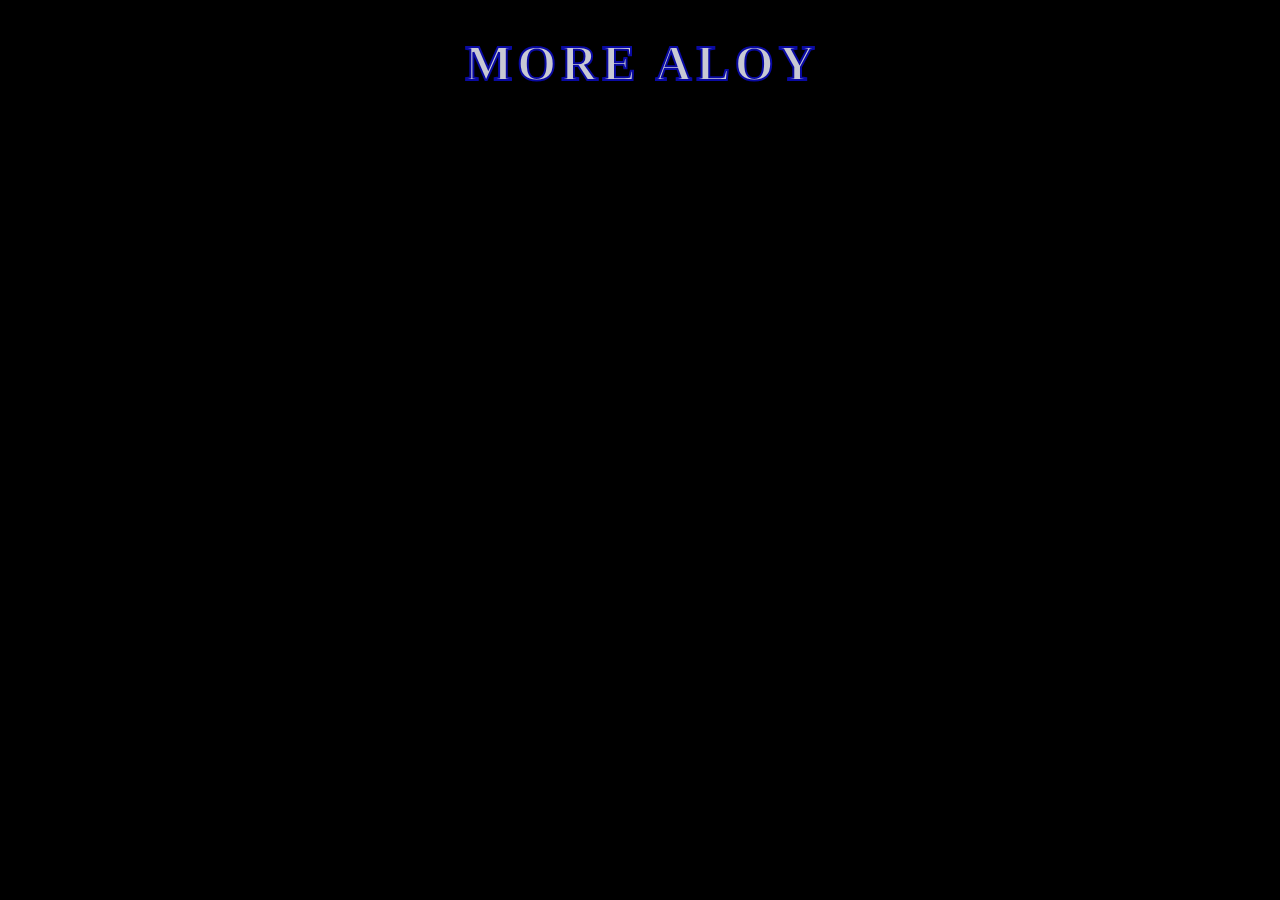
==== aboutAloy.html @ 4dfa99fd "added text outline on aboutaloy using webkit" ====
<!DOCTYPE html>
<html lang="en">
<head>
    <meta charset="UTF-8">
    <meta http-equiv="X-UA-Compatible" content="IE=edge">
    <meta name="viewport" content="width=device-width, initial-scale=1.0">
    <title>More about Aloy</title>
    <link rel="stylesheet" href="aloySite.css">
</head>
<body>
    <h1 class = "outline">More Aloy</h1>

</body>
</html>
---- aloySite.css ----
*{
      font-family:fantasy;
  
     
     }
     a:hover{
      transform: scale(1.2); 
     }
      a{
        text-decoration: none;
      }
   
      .main-nav{
          /* position: fixed; */
          top:0px; 
          background-color: rgb(69, 82, 223);
          /* border-radius:10px; */
          display: flex;
          justify-content: center;
          padding: 5px 0px;
          color:whitesmoke;
          font-family:fantasy;
      
      }
     
      .links:hover{
        /* box-shadow:rgb(239, 239, 243) inset -2px -5px 3px; */
        transform: scale(1.2); 
        
      }
      .links:active {
        box-shadow:rgb(51, 51, 141) inset -2px -2px 3px;
      }
      li {
        list-style: none;
        background: linear-gradient(35deg, #af9191, rgb(69, 82, 223));
        
      }
      li:hover { 
       transform: scale(1.2); 
      }
      .aloy-details{
        display:flex;
        justify-content: center;
      
        padding: 40px;
        
      }
      .left-box{
      border: 5px;
      margin-right: 0px;
      width: 300px;
      }
      .right-box {
      border: 0px;
      margin-left: 100px;
      padding-top: 50px;
      }
      #image{
        border-radius:25px;
      }

      .image-text{ background-image: url(aloysitephotos/A-new-story-trailer-for-Horizon-Forbidden-West-928x400.jpeg);

        background-repeat: no-repeat;
        background-size: cover;
        background-color: solid red 1px;
        /* outline: 2px solid white; */
      
        color: rgb(223, 231, 223);
        width: 100%;
        height: 700px;
        position: relative;
        top: 0px;
        z-index: 2;
      }
      h4{
        outline: solid rgb(14, 1, 1) 2px;
        background: linear-gradient(35deg, #af9191, rgb(69, 82, 223));
        color:rgb(228, 220, 220);
        
        width: 150px;
        height: 70px;
        /**fix position to mid-left side "call to action button: DONE BY DISPLAY FLEX**/
        /* position: relative; */
        top: 400px;
        left:850px;
        border-radius: 20px;
        display: flex;
        align-items: center;
        justify-content: center;
      

        /* }
        h5{
            /* color: darkred; */
            /* text-shadow: #ede6e6; */
            font-size: larger;
          background: linear-gradient(35deg, #af9191, rgb(69, 82, 223));;
        } */
        .dispite {
            border: 5px;
            padding-top: 260px;
            padding-right: 50px;
            
      
      }
      h4:hover{
        
        background-color: rgb(185, 185, 230);
        color:rgb(228, 220, 220);
        transform: scale(1.1); 
      }

      

      h1 {
        text-align: center;
        font-size: 50px;
        text-transform: uppercase;
        
      }

      h3 {

        font-size: 40px;
      }

      p {
        font-size: 18px;
        line-height: 2;
        letter-spacing: 3px;
      }
      body {
        background-color: black;
        padding-left: 5px;
        color: rgb(200, 201, 212);
        text-align: center;
        border-radius: 50px;
        letter-spacing: 5px;
        
        
      }


      /*.aloy-image-main {
       
        margin-left: auto;
        margin-right: auto;
        border-radius: 50px;
        border: 5px solid rgb(7, 6, 82);

      }*/
     
      div {
        
        
        margin: auto;
        border-radius: 50px;
      }

      span.links:hover {
        border: 1px solid red;
    
      }
    
      .top-button{
        background-color: rgb(69, 82, 223);
        color:rgb(200, 201, 212);
        width: 180px;
        height: 50px;
      }
      
    footer{
        background-color: rgb(33, 85, 85);
    }
    .footer-info{
        margin: 0px;
        display: flex; 
        justify-content: center;
        /* padding: 50px;   */
        margin: 50px;
    }
    .item {
  /* background: rgb(19, 1, 1); */
  width: 500px;
  height: 50px;
  margin: 0 5px;

}
.machsel {
letter-spacing: 5px;
}
 .tenakCostume {
    border-radius: 20px;
}
.outline {
    -webkit-text-stroke: #0a0aa3 2px ;
}
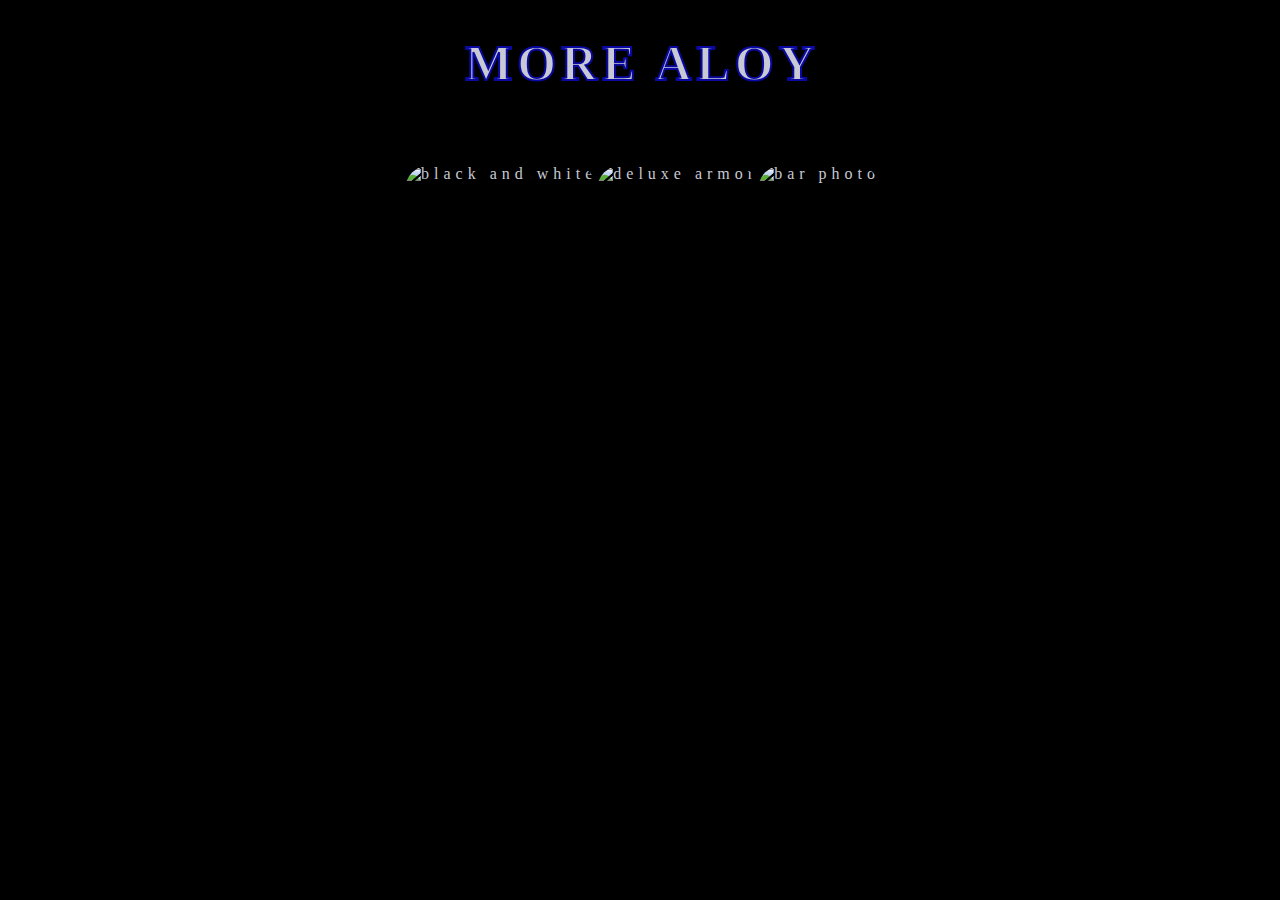
==== commit 83d597f7: "added 3 photos to more aloy page" ====
--- a/aboutAloy.html
+++ b/aboutAloy.html
@@ -9,6 +9,13 @@
 </head>
 <body>
     <h1 class = "outline">More Aloy</h1>
+    <aside class = "aloy-details">
+<img src="aloysitephotos/blackAndWhite.jpg" alt="black and white" class = "box1">
+<img src="aloysitephotos/alloyDeluxeArmor1.jpg" alt="deluxe armor"class = "box1">
+<img src="aloysitephotos/barphoto.jpg" alt="bar photo"class = "box1">
+
+
+    </aside>
 
 </body>
 </html>--- a/aloySite.css
+++ b/aloySite.css
@@ -46,6 +46,12 @@
       
         padding: 40px;
         
+      }
+      .box1{
+        border-radius:25px;
+        height: 500px;
+        width: 400;
+        padding: 500;
       }
       .left-box{
       border: 5px;
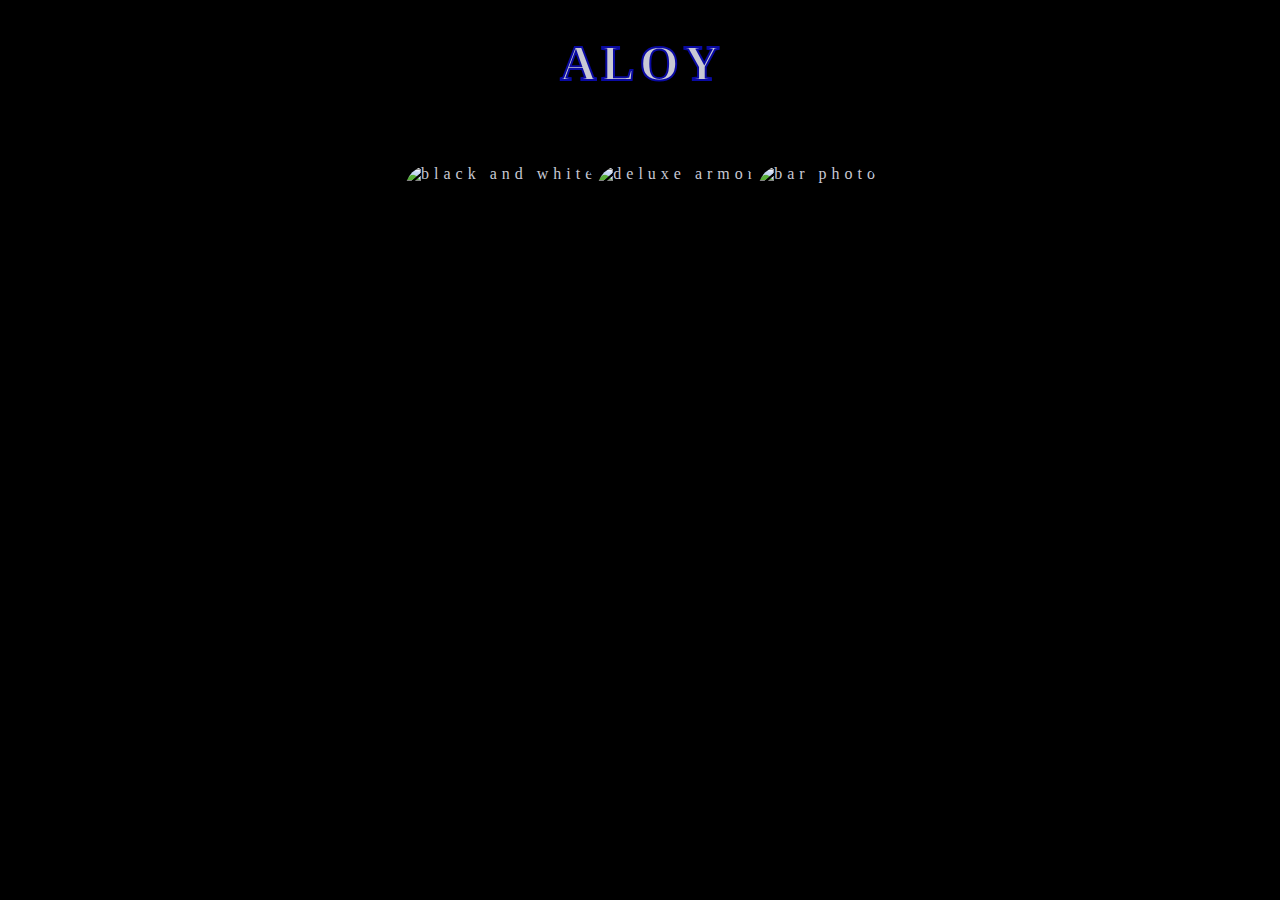
==== commit 3d1deb57: "css style on some links" ====
--- a/aboutAloy.html
+++ b/aboutAloy.html
@@ -1,5 +1,6 @@
 <!DOCTYPE html>
 <html lang="en">
+
 <head>
     <meta charset="UTF-8">
     <meta http-equiv="X-UA-Compatible" content="IE=edge">
@@ -7,15 +8,17 @@
     <title>More about Aloy</title>
     <link rel="stylesheet" href="aloySite.css">
 </head>
+
 <body>
-    <h1 class = "outline">More Aloy</h1>
-    <aside class = "aloy-details">
-<img src="aloysitephotos/blackAndWhite.jpg" alt="black and white" class = "box1">
-<img src="aloysitephotos/alloyDeluxeArmor1.jpg" alt="deluxe armor"class = "box1">
-<img src="aloysitephotos/barphoto.jpg" alt="bar photo"class = "box1">
+    <h1 class="outline">Aloy</h1>
+    <aside class="aloy-details">
+        <img src="aloysitephotos/blackAndWhite.jpg" alt="black and white" class="box1">
+        <img src="aloysitephotos/alloyDeluxeArmor1.jpg" alt="deluxe armor" class="box1">
+        <img src="aloysitephotos/barphoto.jpg" alt="bar photo" class="box1">
 
 
     </aside>
 
 </body>
+
 </html>--- a/aloySite.css
+++ b/aloySite.css
@@ -1,156 +1,174 @@
-
-     *{
-      font-family:fantasy;
-  
-     
-     }
-     a:hover{
-      transform: scale(1.2); 
-     }
-      a{
-        text-decoration: none;
-      }
-   
-      .main-nav{
-          /* position: fixed; */
-          top:0px; 
-          background-color: rgb(69, 82, 223);
-          /* border-radius:10px; */
-          display: flex;
-          justify-content: center;
-          padding: 5px 0px;
-          color:whitesmoke;
-          font-family:fantasy;
-      
-      }
-     
-      .links:hover{
-        /* box-shadow:rgb(239, 239, 243) inset -2px -5px 3px; */
-        transform: scale(1.2); 
-        
-      }
-      .links:active {
-        box-shadow:rgb(51, 51, 141) inset -2px -2px 3px;
-      }
-      li {
-        list-style: none;
-        background: linear-gradient(35deg, #af9191, rgb(69, 82, 223));
-        
-      }
-      li:hover { 
-       transform: scale(1.2); 
-      }
-      .aloy-details{
-        display:flex;
-        justify-content: center;
-      
-        padding: 40px;
-        
-      }
-      .box1{
-        border-radius:25px;
-        height: 500px;
-        width: 400;
-        padding: 500;
-      }
-      .left-box{
-      border: 5px;
-      margin-right: 0px;
-      width: 300px;
-      }
-      .right-box {
-      border: 0px;
-      margin-left: 100px;
-      padding-top: 50px;
-      }
-      #image{
-        border-radius:25px;
-      }
-
-      .image-text{ background-image: url(aloysitephotos/A-new-story-trailer-for-Horizon-Forbidden-West-928x400.jpeg);
-
-        background-repeat: no-repeat;
-        background-size: cover;
-        background-color: solid red 1px;
-        /* outline: 2px solid white; */
-      
-        color: rgb(223, 231, 223);
-        width: 100%;
-        height: 700px;
-        position: relative;
-        top: 0px;
-        z-index: 2;
-      }
-      h4{
-        outline: solid rgb(14, 1, 1) 2px;
-        background: linear-gradient(35deg, #af9191, rgb(69, 82, 223));
-        color:rgb(228, 220, 220);
-        
-        width: 150px;
-        height: 70px;
-        /**fix position to mid-left side "call to action button: DONE BY DISPLAY FLEX**/
-        /* position: relative; */
-        top: 400px;
-        left:850px;
-        border-radius: 20px;
-        display: flex;
-        align-items: center;
-        justify-content: center;
-      
-
-        /* }
+* {
+  font-family: fantasy;
+
+
+}
+
+body {
+  margin: 0;
+}
+
+a:hover {
+  transform: scale(1.3);
+}
+
+a {
+  text-decoration: none;
+}
+
+.main-nav {
+  /* position: fixed; */
+  top: 0px;
+  background-color: rgb(69, 82, 223);
+  /* border-radius:10px; */
+  display: flex;
+  justify-content: center;
+  padding: 5px 0px;
+  color: whitesmoke;
+  font-family: fantasy;
+
+}
+
+.links:hover {
+  /* box-shadow:rgb(239, 239, 243) inset -2px -5px 3px; */
+  transform: scale(1.2);
+
+}
+
+.links:active {
+  box-shadow: rgb(51, 51, 141) inset -2px -2px 3px;
+}
+
+li {
+  list-style: none;
+  /* background: linear-gradient(35deg, #af9191, rgb(69, 82, 223)); */
+
+}
+
+li:hover {
+  transform: scale(1.2);
+}
+
+.aloy-details {
+  display: flex;
+  justify-content: center;
+
+  padding: 40px;
+
+}
+
+.box1 {
+  border-radius: 25px;
+  height: 500px;
+  width: 400;
+
+}
+
+.left-box {
+  border: 5px;
+  margin-right: 0px;
+  width: 300px;
+}
+
+.right-box {
+  border: 0px;
+  margin-left: 100px;
+  padding-top: 50px;
+}
+
+#image {
+  border-radius: 25px;
+}
+
+.image-text {
+  background-image: url(aloysitephotos/A-new-story-trailer-for-Horizon-Forbidden-West-928x400.jpeg);
+
+  background-repeat: no-repeat;
+  background-size: cover;
+  background-color: solid red 1px;
+  /* outline: 2px solid white; */
+
+  color: rgb(223, 231, 223);
+  width: 100%;
+  height: 700px;
+  position: relative;
+  top: 0px;
+  z-index: 2;
+}
+
+h4 {
+  outline: solid rgb(14, 1, 1) 2px;
+  background: linear-gradient(35deg, #af9191, rgb(69, 82, 223));
+  color: rgb(228, 220, 220);
+
+  width: 150px;
+  height: 70px;
+  /**fix position to mid-left side "call to action button: DONE BY DISPLAY FLEX**/
+  /* position: relative; */
+  top: 400px;
+  left: 850px;
+  border-radius: 20px;
+  display: flex;
+  align-items: center;
+  justify-content: center;
+
+
+  /* }
         h5{
             /* color: darkred; */
-            /* text-shadow: #ede6e6; */
-            font-size: larger;
-          background: linear-gradient(35deg, #af9191, rgb(69, 82, 223));;
-        } */
-        .dispite {
-            border: 5px;
-            padding-top: 260px;
-            padding-right: 50px;
-            
-      
-      }
-      h4:hover{
-        
-        background-color: rgb(185, 185, 230);
-        color:rgb(228, 220, 220);
-        transform: scale(1.1); 
-      }
-
-      
-
-      h1 {
-        text-align: center;
-        font-size: 50px;
-        text-transform: uppercase;
-        
-      }
-
-      h3 {
-
-        font-size: 40px;
-      }
-
-      p {
-        font-size: 18px;
-        line-height: 2;
-        letter-spacing: 3px;
-      }
-      body {
-        background-color: black;
-        padding-left: 5px;
-        color: rgb(200, 201, 212);
-        text-align: center;
-        border-radius: 50px;
-        letter-spacing: 5px;
-        
-        
-      }
-
-
-      /*.aloy-image-main {
+  /* text-shadow: #ede6e6; */
+  font-size: larger;
+  background: linear-gradient(35deg, #af9191, rgb(69, 82, 223));
+}
+
+.dispite {
+  border: 5px;
+  padding-top: 260px;
+  padding-right: 50px;
+
+
+}
+
+h4:hover {
+
+  background-color: rgb(185, 185, 230);
+  color: rgb(228, 220, 220);
+  transform: scale(1.1);
+}
+
+
+
+h1 {
+  text-align: center;
+  font-size: 50px;
+  text-transform: uppercase;
+
+}
+
+h3 {
+
+  font-size: 40px;
+}
+
+p {
+  font-size: 18px;
+  line-height: 2;
+  letter-spacing: 3px;
+}
+
+body {
+  background-color: black;
+  padding-left: 5px;
+  color: rgb(200, 201, 212);
+  text-align: center;
+  border-radius: 50px;
+  letter-spacing: 5px;
+
+
+}
+
+
+/*.aloy-image-main {
        
         margin-left: auto;
         margin-right: auto;
@@ -158,50 +176,54 @@
         border: 5px solid rgb(7, 6, 82);
 
       }*/
-     
-      div {
-        
-        
-        margin: auto;
-        border-radius: 50px;
-      }
-
-      span.links:hover {
-        border: 1px solid red;
-    
-      }
-    
-      .top-button{
-        background-color: rgb(69, 82, 223);
-        color:rgb(200, 201, 212);
-        width: 180px;
-        height: 50px;
-      }
-      
-    footer{
-        background-color: rgb(33, 85, 85);
-    }
-    .footer-info{
-        margin: 0px;
-        display: flex; 
-        justify-content: center;
-        /* padding: 50px;   */
-        margin: 50px;
-    }
-    .item {
+
+div {
+
+
+  margin: auto;
+  border-radius: 50px;
+}
+
+span.links:hover {
+  border: 1px solid red;
+
+}
+
+.top-button {
+  background-color: rgb(69, 82, 223);
+  color: rgb(200, 201, 212);
+  width: 180px;
+  height: 50px;
+}
+
+footer {
+  background-color: rgb(33, 85, 85);
+}
+
+.footer-info {
+  margin: 0px;
+  display: flex;
+  justify-content: center;
+  /* padding: 50px;   */
+  margin: 50px;
+}
+
+.item {
   /* background: rgb(19, 1, 1); */
   width: 500px;
   height: 50px;
   margin: 0 5px;
 
 }
+
 .machsel {
-letter-spacing: 5px;
-}
- .tenakCostume {
-    border-radius: 20px;
-}
+  letter-spacing: 5px;
+}
+
+.tenakCostume {
+  border-radius: 20px;
+}
+
 .outline {
-    -webkit-text-stroke: #0a0aa3 2px ;
-}
-  +  -webkit-text-stroke: #0a0aa3 2px;
+}